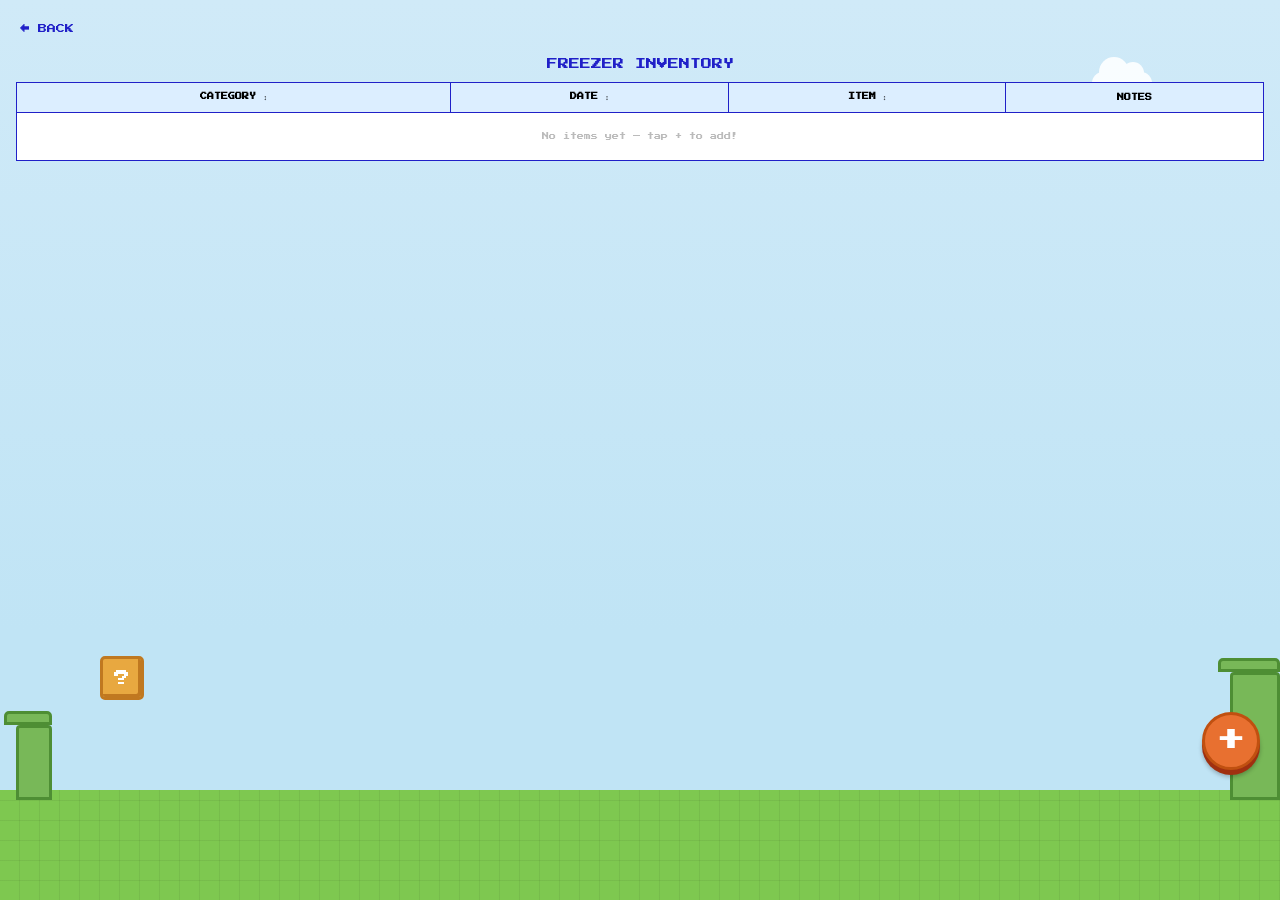
==== project/kitchen/freezer.html @ 5a2a57b3 "Add Kitchen Manager app (Step 1 — MVP scaffold) - project/kitchen/index.html  → Mario-themed splash " ====
<!DOCTYPE html>
<html lang="en">
<head>
  <meta charset="UTF-8">
  <meta name="viewport" content="width=device-width, initial-scale=1.0, maximum-scale=1.0">
  <title>Freezer Inventory</title>
  <link rel="stylesheet" href="style.css">
</head>
<body>

  <!-- Ground -->
  <div class="ground"></div>

  <!-- Cloud -->
  <div class="cloud-wrap" style="top:8%;right:10%;">
    <div class="cloud-body" style="width:60px;height:22px;">
      <div class="cloud-puff" style="width:30px;height:30px;top:-15px;left:7px;"></div>
      <div class="cloud-puff" style="width:22px;height:22px;top:-10px;left:30px;"></div>
    </div>
  </div>

  <!-- Pipe left -->
  <div class="pipe-wrap" style="left:10px;">
    <div class="pipe-head" style="width:48px;height:14px;"></div>
    <div class="pipe-body" style="width:36px;height:75px;margin-left:6px;"></div>
  </div>

  <!-- Pipe right -->
  <div class="pipe-wrap" style="right:0;">
    <div class="pipe-head" style="width:62px;height:14px;"></div>
    <div class="pipe-body" style="width:50px;height:128px;margin-left:6px;"></div>
  </div>

  <!-- Question block -->
  <div class="qblock" style="bottom:200px;left:100px;">?</div>

  <!-- Main content -->
  <div class="content">
    <a href="index.html" class="back-btn">&#8592; BACK</a>
    <div class="page-title">FREEZER INVENTORY</div>

    <table class="inventory-table">
      <thead>
        <tr>
          <th onclick="sortTable('category')">
            CATEGORY <span id="arrow-category">&#8597;</span>
          </th>
          <th onclick="sortTable('date')">
            DATE <span id="arrow-date">&#8597;</span>
          </th>
          <th onclick="sortTable('item')">
            ITEM <span id="arrow-item">&#8597;</span>
          </th>
          <th>NOTES</th>
        </tr>
      </thead>
      <tbody id="tableBody"></tbody>
    </table>
  </div>

  <!-- Floating Add (+) Button -->
  <div class="fab" onclick="openForm()">+</div>

  <!-- Add Item — bottom sheet -->
  <div class="form-overlay" id="formOverlay" onclick="handleOverlayClick(event)">
    <div class="form-sheet">
      <h2>ADD ITEM</h2>

      <div class="form-row">
        <label>Category</label>
        <select id="fieldCategory">
          <option value="">-- select --</option>
          <option>Meat</option>
          <option>Seafood</option>
          <option>Vegetables</option>
          <option>Fruits</option>
          <option>Dairy</option>
          <option>Bread</option>
          <option>Leftovers</option>
          <option>Other</option>
        </select>
      </div>

      <div class="form-row">
        <label>Date</label>
        <input type="date" id="fieldDate">
      </div>

      <div class="form-row">
        <label>Item</label>
        <input type="text" id="fieldItem" placeholder="e.g. Chicken breast">
      </div>

      <div class="form-row">
        <label>Note</label>
        <textarea id="fieldNote" placeholder="e.g. 2 packs, expires soon..."></textarea>
      </div>

      <div class="form-actions">
        <button class="btn-cancel" onclick="closeForm()">cancel</button>
        <button class="btn-save"   onclick="saveItem()">save</button>
      </div>
    </div>
  </div>

  <!-- Toast -->
  <div class="toast" id="toast">Item saved!</div>

  <script>
    const STORAGE_KEY = 'freezer_items';
    let sortField = null;
    let sortAsc   = true;

    /* ── Data helpers ── */
    function loadItems() {
      try { return JSON.parse(localStorage.getItem(STORAGE_KEY)) || []; }
      catch { return []; }
    }
    function saveItems(items) {
      localStorage.setItem(STORAGE_KEY, JSON.stringify(items));
    }

    /* ── Escape HTML ── */
    function esc(s) {
      return (s || '').replace(/&/g,'&amp;').replace(/</g,'&lt;').replace(/>/g,'&gt;');
    }

    /* ── Render table ── */
    function renderTable() {
      const items = loadItems();
      const tbody = document.getElementById('tableBody');

      if (!items.length) {
        tbody.innerHTML =
          '<tr class="empty-msg"><td colspan="4">No items yet — tap + to add!</td></tr>';
        return;
      }

      let sorted = [...items];
      if (sortField) {
        sorted.sort((a, b) => {
          const va = (a[sortField] || '').toLowerCase();
          const vb = (b[sortField] || '').toLowerCase();
          return sortAsc ? va.localeCompare(vb) : vb.localeCompare(va);
        });
      }

      tbody.innerHTML = sorted.map(r => `
        <tr>
          <td>${esc(r.category)}</td>
          <td>${esc(r.date)}</td>
          <td>${esc(r.item)}</td>
          <td>${esc(r.note)}</td>
        </tr>`).join('');
    }

    /* ── Sort ── */
    function sortTable(field) {
      sortAsc = sortField === field ? !sortAsc : true;
      sortField = field;
      ['category','date','item'].forEach(f => {
        const el = document.getElementById('arrow-' + f);
        if (el) el.innerHTML = f === field ? (sortAsc ? '&#8593;' : '&#8595;') : '&#8597;';
      });
      renderTable();
    }

    /* ── Form open / close ── */
    function openForm() {
      document.getElementById('fieldDate').value =
        new Date().toISOString().split('T')[0];
      document.getElementById('fieldCategory').value = '';
      document.getElementById('fieldItem').value    = '';
      document.getElementById('fieldNote').value    = '';
      document.getElementById('formOverlay').classList.add('active');
    }
    function closeForm() {
      document.getElementById('formOverlay').classList.remove('active');
    }
    function handleOverlayClick(e) {
      if (e.target === document.getElementById('formOverlay')) closeForm();
    }

    /* ── Save item ── */
    function saveItem() {
      const item = document.getElementById('fieldItem').value.trim();
      if (!item) { alert('Item name is required!'); return; }

      const items = loadItems();
      items.push({
        id:       Date.now(),
        category: document.getElementById('fieldCategory').value,
        date:     document.getElementById('fieldDate').value,
        item:     item,
        note:     document.getElementById('fieldNote').value.trim()
      });
      saveItems(items);
      closeForm();
      renderTable();
      showToast();
    }

    /* ── Toast ── */
    function showToast() {
      const t = document.getElementById('toast');
      t.classList.remove('show');
      void t.offsetWidth;          // force reflow
      t.classList.add('show');
      setTimeout(() => t.classList.remove('show'), 2200);
    }

    /* ── Init ── */
    renderTable();
  </script>

</body>
</html>
---- project/kitchen/style.css ----
@import url('https://fonts.googleapis.com/css2?family=Press+Start+2P&display=swap');

* { margin: 0; padding: 0; box-sizing: border-box; }

body {
  font-family: 'Press Start 2P', cursive;
  min-height: 100vh;
  background: linear-gradient(to bottom, #d0eaf8 0%, #c0e4f5 70%);
  position: relative;
  overflow-x: hidden;
}

/* Ground strip */
.ground {
  position: fixed;
  bottom: 0; left: 0; right: 0;
  height: 110px;
  background: #7ec850;
  background-image:
    repeating-linear-gradient(0deg, transparent, transparent 19px, rgba(0,0,0,0.06) 19px, rgba(0,0,0,0.06) 20px),
    repeating-linear-gradient(90deg, transparent, transparent 19px, rgba(0,0,0,0.06) 19px, rgba(0,0,0,0.06) 20px);
  z-index: 1;
}

/* Content area above ground */
.content {
  position: relative;
  z-index: 10;
  padding: 16px 16px 160px;
}

/* ── Decorative: Clouds ── */
.cloud-wrap {
  position: fixed;
  z-index: 2;
  pointer-events: none;
}
.cloud-body {
  background: white;
  border-radius: 40px;
  position: relative;
  opacity: 0.88;
}
.cloud-puff {
  background: white;
  border-radius: 50%;
  position: absolute;
}

/* ── Decorative: Pipes ── */
.pipe-wrap {
  position: fixed;
  bottom: 100px;
  z-index: 3;
  pointer-events: none;
}
.pipe-body {
  background: #78b858;
  border: 3px solid #4e8e34;
  border-radius: 4px 4px 0 0;
}
.pipe-head {
  background: #78b858;
  border: 3px solid #4e8e34;
  border-radius: 5px 5px 0 0;
  margin-left: -6px;
}

/* ── Decorative: Question block ── */
.qblock {
  position: fixed;
  width: 44px; height: 44px;
  background: #e8a840;
  border: 3px solid #c07820;
  border-radius: 5px;
  box-shadow: inset -3px -3px 0 #c07820;
  display: flex; align-items: center; justify-content: center;
  font-size: 16px; color: white;
  font-family: 'Press Start 2P', cursive;
  z-index: 3;
  pointer-events: none;
}

/* ── Mario-style golden buttons ── */
.mario-btn {
  display: block;
  background: linear-gradient(to bottom, #f5c842, #e09820);
  border: 4px solid #b87018;
  border-radius: 14px;
  padding: 22px 36px;
  font-family: 'Press Start 2P', cursive;
  font-size: 20px;
  color: #2020c8;
  text-align: center;
  text-decoration: none;
  cursor: pointer;
  box-shadow: 0 7px 0 #886010, 0 9px 4px rgba(0,0,0,0.25);
  transition: transform 0.1s, box-shadow 0.1s;
  -webkit-text-stroke: 1px #1010a0;
  letter-spacing: 1px;
  width: 100%;
}
.mario-btn:active { transform: translateY(5px); box-shadow: 0 2px 0 #886010; }
.mario-btn.disabled {
  background: linear-gradient(to bottom, #ccc, #aaa);
  color: #666; box-shadow: 0 7px 0 #888, 0 9px 4px rgba(0,0,0,0.2);
  cursor: not-allowed; -webkit-text-stroke: none; pointer-events: none;
}

/* ── Inventory Table ── */
.inventory-table { width: 100%; border-collapse: collapse; background: white; }
.inventory-table th {
  background: #dceeff;
  border: 1.5px solid #2020c8;
  padding: 10px 5px;
  font-family: 'Press Start 2P', cursive;
  font-size: 7px;
  cursor: pointer;
  text-align: center;
  user-select: none;
}
.inventory-table th:hover { background: #c4deff; }
.inventory-table td {
  border: 1.5px solid #2020c8;
  padding: 9px 5px;
  font-family: 'Press Start 2P', cursive;
  font-size: 7px;
  word-break: break-word;
  vertical-align: top;
}
.inventory-table tr:nth-child(even) td { background: #f0f8ff; }
.empty-msg td {
  text-align: center; color: #bbb;
  padding: 20px; font-size: 7px;
}

/* ── Floating Add Button ── */
.fab {
  position: fixed; bottom: 130px; right: 20px;
  width: 58px; height: 58px; border-radius: 50%;
  background: #e87030; border: 3px solid #c05010;
  color: white; font-size: 30px;
  display: flex; align-items: center; justify-content: center;
  cursor: pointer; box-shadow: 0 5px 0 #a03010, 0 7px 4px rgba(0,0,0,0.25);
  z-index: 20; transition: transform 0.1s, box-shadow 0.1s; line-height: 1;
}
.fab:active { transform: translateY(4px); box-shadow: 0 1px 0 #a03010; }

/* ── Add Item Form (bottom sheet) ── */
.form-overlay {
  display: none; position: fixed; inset: 0;
  background: rgba(0,0,0,0.5); z-index: 100; align-items: flex-end;
}
.form-overlay.active { display: flex; }
.form-sheet {
  background: white; border-radius: 20px 20px 0 0;
  padding: 24px 20px 30px; width: 100%;
  max-height: 85vh; overflow-y: auto;
}
.form-sheet h2 {
  font-family: 'Press Start 2P', cursive; font-size: 10px;
  color: #2020c8; text-align: center; margin-bottom: 20px;
}
.form-row {
  display: flex; align-items: flex-start;
  padding: 12px 0; border-bottom: 1px solid #eee; gap: 12px;
}
.form-row label {
  font-family: 'Press Start 2P', cursive; font-size: 8px;
  color: #333; min-width: 75px; padding-top: 10px;
}
.form-row input, .form-row select, .form-row textarea {
  flex: 1; padding: 10px 12px; border: none;
  border-radius: 8px; background: #e4e4e4;
  font-size: 13px; color: #333; outline: none;
}
.form-row textarea { min-height: 80px; resize: vertical; }
.form-row input:focus,
.form-row select:focus,
.form-row textarea:focus { background: #deeeff; }
.form-actions { display: flex; gap: 20px; justify-content: center; margin-top: 24px; }
.btn-cancel, .btn-save {
  padding: 13px 28px; border-radius: 30px; border: none;
  background: #e87030; color: #1a4010;
  cursor: pointer; box-shadow: 0 4px 0 rgba(0,0,0,0.2);
  font-family: 'Press Start 2P', cursive; font-size: 9px; font-weight: bold;
}
.btn-cancel:active, .btn-save:active { transform: translateY(2px); box-shadow: none; }

/* ── Page title & nav ── */
.page-title {
  font-family: 'Press Start 2P', cursive; font-size: 11px;
  color: #2020c8; text-align: center; padding: 14px 0 12px;
}
.back-btn {
  font-family: 'Press Start 2P', cursive; font-size: 9px;
  color: #2020c8; text-decoration: none;
  display: inline-block; padding: 8px 4px 12px;
}

/* ── Toast notification ── */
.toast {
  position: fixed; bottom: 210px; left: 50%;
  transform: translateX(-50%);
  background: #2020c8; color: white;
  font-family: 'Press Start 2P', cursive; font-size: 8px;
  padding: 10px 20px; border-radius: 20px; z-index: 200;
  opacity: 0; pointer-events: none;
  transition: opacity 0.3s; white-space: nowrap;
}
.toast.show { opacity: 1; }
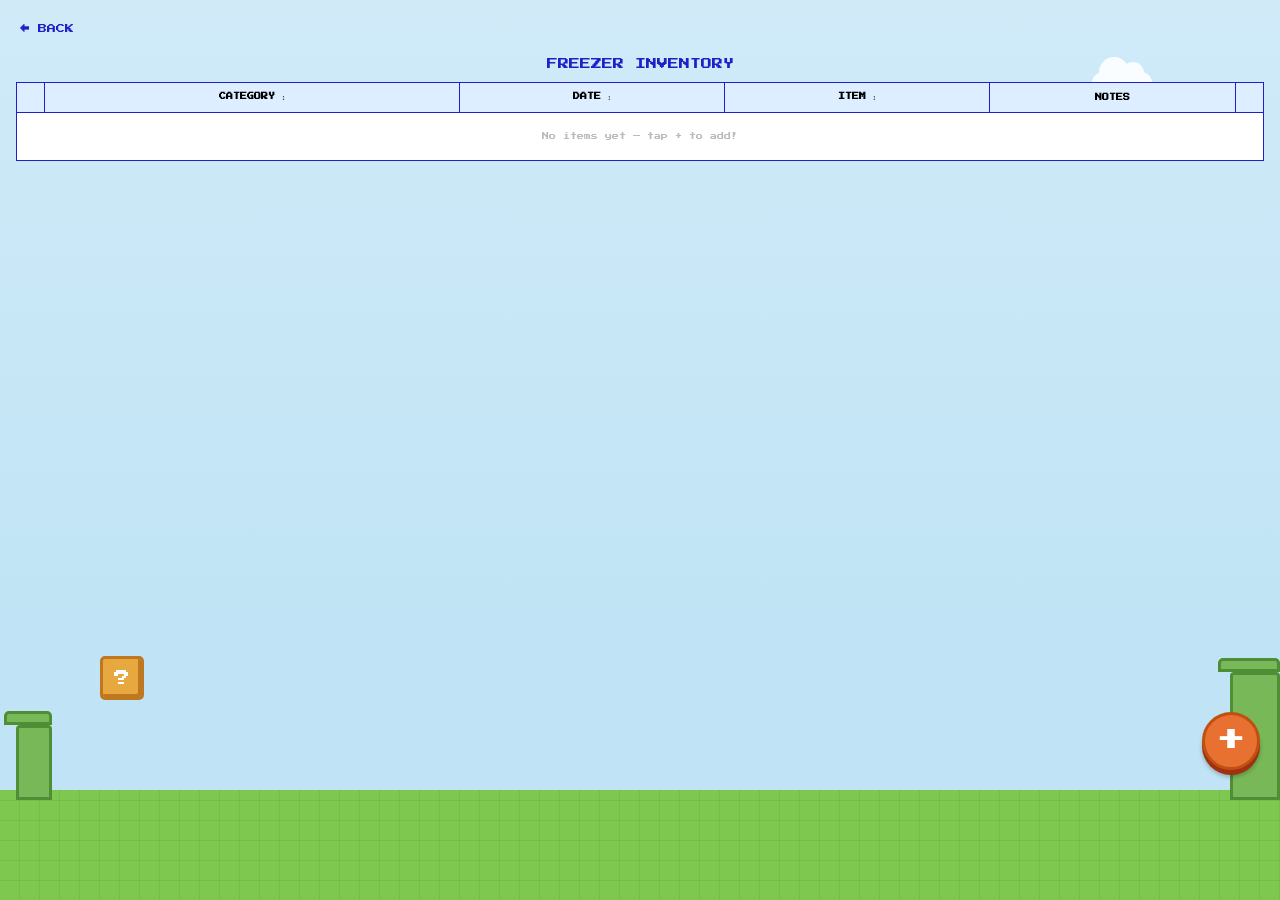
==== commit 4798c492: "Add task-completion workflow to freezer inventory - Checkbox on far-left of each row to mark items a" ====
--- a/project/kitchen/freezer.html
+++ b/project/kitchen/freezer.html
@@ -42,6 +42,7 @@
     <table class="inventory-table">
       <thead>
         <tr>
+          <th style="width:28px;"></th>
           <th onclick="sortTable('category')">
             CATEGORY <span id="arrow-category">&#8597;</span>
           </th>
@@ -52,6 +53,7 @@
             ITEM <span id="arrow-item">&#8597;</span>
           </th>
           <th>NOTES</th>
+          <th style="width:28px;"></th>
         </tr>
       </thead>
       <tbody id="tableBody"></tbody>
@@ -66,19 +68,26 @@
     <div class="form-sheet">
       <h2>ADD ITEM</h2>
 
+      <!-- Category row: dropdown + manage button -->
       <div class="form-row">
-        <label>Category</label>
-        <select id="fieldCategory">
-          <option value="">-- select --</option>
-          <option>Meat</option>
-          <option>Seafood</option>
-          <option>Vegetables</option>
-          <option>Fruits</option>
-          <option>Dairy</option>
-          <option>Bread</option>
-          <option>Leftovers</option>
-          <option>Other</option>
-        </select>
+        <label>
+          Category
+          <button class="cat-manage-btn" onclick="openCatManager()" title="Manage categories">&#9998;</button>
+        </label>
+        <div style="flex:1;display:flex;flex-direction:column;gap:8px;">
+          <select id="fieldCategory" onchange="handleCatChange(this)">
+            <!-- populated by JS -->
+          </select>
+          <!-- Inline add-new row (hidden until "+ Add new..." is chosen) -->
+          <div id="catAddRow" style="display:none;display:flex;gap:6px;align-items:center;">
+            <input type="text" id="newCatInput" placeholder="New category name"
+                   style="flex:1;padding:8px 10px;border:none;border-radius:8px;background:#deeeff;font-size:13px;outline:none;">
+            <button onclick="confirmAddCat()"
+                    style="padding:8px 12px;border:none;border-radius:8px;background:#e87030;color:white;font-size:16px;font-weight:bold;cursor:pointer;">&#10003;</button>
+            <button onclick="cancelAddCat()"
+                    style="padding:8px 12px;border:none;border-radius:8px;background:#ccc;color:#333;font-size:16px;cursor:pointer;">&#10007;</button>
+          </div>
+        </div>
       </div>
 
       <div class="form-row">
@@ -103,15 +112,173 @@
     </div>
   </div>
 
+  <!-- Manage Categories overlay -->
+  <div class="form-overlay" id="catManagerOverlay" onclick="handleCatManagerClick(event)">
+    <div class="form-sheet">
+      <h2>MANAGE CATEGORIES</h2>
+      <ul id="catList" style="list-style:none;padding:0;margin:0;"></ul>
+      <div style="margin-top:20px;text-align:center;">
+        <button class="btn-save" onclick="closeCatManager()">DONE</button>
+      </div>
+    </div>
+  </div>
+
   <!-- Toast -->
   <div class="toast" id="toast">Item saved!</div>
 
+  <style>
+    /* ── Completed row ── */
+    .row-done td {
+      color: #aaa !important;
+      text-decoration: line-through;
+      background: #f2f2f2 !important;
+    }
+
+    /* ── Checkbox cell ── */
+    .cb-cell {
+      text-align: center;
+      vertical-align: middle;
+      padding: 6px 4px;
+    }
+    .cb-cell input[type="checkbox"] {
+      width: 16px; height: 16px;
+      cursor: pointer;
+      accent-color: #e87030;
+    }
+
+    /* ── Delete cell & button ── */
+    .del-cell {
+      text-align: center;
+      vertical-align: middle;
+      padding: 6px 4px;
+    }
+    .del-btn {
+      background: none; border: none;
+      cursor: pointer; font-size: 15px;
+      color: #e84040; padding: 2px 4px;
+      line-height: 1;
+    }
+    .del-btn:hover { color: #b00000; }
+
+    .cat-manage-btn {
+      background: none; border: none; cursor: pointer;
+      font-size: 14px; color: #2020c8; margin-left: 6px;
+      padding: 2px 4px; vertical-align: middle;
+    }
+    .cat-manage-btn:hover { color: #e87030; }
+    .cat-list-item {
+      display: flex; align-items: center; justify-content: space-between;
+      padding: 11px 8px; border-bottom: 1px solid #eee;
+      font-family: 'Press Start 2P', cursive; font-size: 8px; color: #333;
+    }
+    .cat-list-item:last-child { border-bottom: none; }
+    .cat-del-btn {
+      background: #e84040; color: white; border: none;
+      border-radius: 6px; padding: 5px 9px; font-size: 12px;
+      cursor: pointer; font-weight: bold; flex-shrink: 0;
+    }
+    .cat-del-btn:hover { background: #c02020; }
+  </style>
+
   <script>
-    const STORAGE_KEY = 'freezer_items';
+    const STORAGE_KEY     = 'freezer_items';
+    const CAT_KEY         = 'freezer_categories';
+    const DEFAULT_CATS    = ['Bread','Dairy','Fruits','Leftovers','Meat','Other','Seafood','Vegetables'];
     let sortField = null;
     let sortAsc   = true;
 
-    /* ── Data helpers ── */
+    /* ── Category helpers ── */
+    function loadCategories() {
+      try {
+        const stored = JSON.parse(localStorage.getItem(CAT_KEY));
+        return (stored && stored.length) ? stored : [...DEFAULT_CATS];
+      } catch { return [...DEFAULT_CATS]; }
+    }
+    function saveCategories(cats) {
+      localStorage.setItem(CAT_KEY, JSON.stringify(cats));
+    }
+
+    function populateCategorySelect(selectedVal) {
+      const sel = document.getElementById('fieldCategory');
+      const cats = loadCategories();
+      sel.innerHTML =
+        '<option value="">-- select --</option>' +
+        cats.map(c => `<option value="${esc(c)}"${c === selectedVal ? ' selected' : ''}>${esc(c)}</option>`).join('') +
+        '<option value="__add_new__">&#10010; Add new category...</option>';
+      if (selectedVal) sel.value = selectedVal;
+    }
+
+    /* ── Handle dropdown change ── */
+    function handleCatChange(sel) {
+      if (sel.value === '__add_new__') {
+        sel.value = '';
+        const row = document.getElementById('catAddRow');
+        row.style.display = 'flex';
+        document.getElementById('newCatInput').focus();
+      }
+    }
+
+    function confirmAddCat() {
+      const input = document.getElementById('newCatInput');
+      const name  = input.value.trim();
+      if (!name) { input.focus(); return; }
+
+      const cats = loadCategories();
+      if (cats.some(c => c.toLowerCase() === name.toLowerCase())) {
+        alert('Category already exists!'); return;
+      }
+      cats.push(name);
+      cats.sort((a,b) => a.localeCompare(b));
+      saveCategories(cats);
+      populateCategorySelect(name);
+      document.getElementById('fieldCategory').value = name;
+      document.getElementById('catAddRow').style.display = 'none';
+      input.value = '';
+    }
+
+    function cancelAddCat() {
+      document.getElementById('catAddRow').style.display = 'none';
+      document.getElementById('newCatInput').value = '';
+      document.getElementById('fieldCategory').value = '';
+    }
+
+    /* ── Manage categories overlay ── */
+    function openCatManager() {
+      renderCatList();
+      document.getElementById('catManagerOverlay').classList.add('active');
+    }
+    function closeCatManager() {
+      document.getElementById('catManagerOverlay').classList.remove('active');
+      populateCategorySelect();   // refresh dropdown after edits
+    }
+    function handleCatManagerClick(e) {
+      if (e.target === document.getElementById('catManagerOverlay')) closeCatManager();
+    }
+
+    function renderCatList() {
+      const cats = loadCategories();
+      const ul   = document.getElementById('catList');
+      if (!cats.length) {
+        ul.innerHTML = '<li class="cat-list-item" style="justify-content:center;color:#bbb;">No categories yet</li>';
+        return;
+      }
+      ul.innerHTML = cats.map((c, i) => `
+        <li class="cat-list-item">
+          <span>${esc(c)}</span>
+          <button class="cat-del-btn" onclick="deleteCategory(${i})">&#10007;</button>
+        </li>`).join('');
+    }
+
+    function deleteCategory(index) {
+      const cats = loadCategories();
+      const name = cats[index];
+      if (!confirm('Delete category "' + name + '"?')) return;
+      cats.splice(index, 1);
+      saveCategories(cats);
+      renderCatList();
+    }
+
+    /* ── Item data helpers ── */
     function loadItems() {
       try { return JSON.parse(localStorage.getItem(STORAGE_KEY)) || []; }
       catch { return []; }
@@ -132,26 +299,56 @@
 
       if (!items.length) {
         tbody.innerHTML =
-          '<tr class="empty-msg"><td colspan="4">No items yet — tap + to add!</td></tr>';
+          '<tr class="empty-msg"><td colspan="6">No items yet — tap + to add!</td></tr>';
         return;
       }
 
-      let sorted = [...items];
+      let active = items.filter(r => !r.completed);
+      let done   = items.filter(r =>  r.completed);
+
       if (sortField) {
-        sorted.sort((a, b) => {
+        active.sort((a, b) => {
           const va = (a[sortField] || '').toLowerCase();
           const vb = (b[sortField] || '').toLowerCase();
           return sortAsc ? va.localeCompare(vb) : vb.localeCompare(va);
         });
       }
 
-      tbody.innerHTML = sorted.map(r => `
-        <tr>
+      const renderRow = r => `
+        <tr class="${r.completed ? 'row-done' : ''}">
+          <td class="cb-cell">
+            <input type="checkbox" ${r.completed ? 'checked' : ''}
+                   onchange="toggleComplete(${r.id})">
+          </td>
           <td>${esc(r.category)}</td>
           <td>${esc(r.date)}</td>
           <td>${esc(r.item)}</td>
           <td>${esc(r.note)}</td>
-        </tr>`).join('');
+          <td class="del-cell">
+            ${r.completed
+              ? `<button class="del-btn" onclick="deleteItem(${r.id})" title="Delete">&#128465;</button>`
+              : ''}
+          </td>
+        </tr>`;
+
+      tbody.innerHTML = [...active, ...done].map(renderRow).join('');
+    }
+
+    /* ── Toggle completed state ── */
+    function toggleComplete(id) {
+      const items = loadItems();
+      const idx = items.findIndex(i => i.id === id);
+      if (idx === -1) return;
+      items[idx].completed = !items[idx].completed;
+      saveItems(items);
+      renderTable();
+    }
+
+    /* ── Delete item ── */
+    function deleteItem(id) {
+      const items = loadItems();
+      saveItems(items.filter(i => i.id !== id));
+      renderTable();
     }
 
     /* ── Sort ── */
@@ -165,13 +362,13 @@
       renderTable();
     }
 
-    /* ── Form open / close ── */
+    /* ── Add-Item form open / close ── */
     function openForm() {
-      document.getElementById('fieldDate').value =
-        new Date().toISOString().split('T')[0];
-      document.getElementById('fieldCategory').value = '';
-      document.getElementById('fieldItem').value    = '';
-      document.getElementById('fieldNote').value    = '';
+      document.getElementById('fieldDate').value = new Date().toISOString().split('T')[0];
+      document.getElementById('fieldItem').value  = '';
+      document.getElementById('fieldNote').value  = '';
+      document.getElementById('catAddRow').style.display = 'none';
+      populateCategorySelect();
       document.getElementById('formOverlay').classList.add('active');
     }
     function closeForm() {
@@ -188,11 +385,12 @@
 
       const items = loadItems();
       items.push({
-        id:       Date.now(),
-        category: document.getElementById('fieldCategory').value,
-        date:     document.getElementById('fieldDate').value,
-        item:     item,
-        note:     document.getElementById('fieldNote').value.trim()
+        id:        Date.now(),
+        category:  document.getElementById('fieldCategory').value,
+        date:      document.getElementById('fieldDate').value,
+        item:      item,
+        note:      document.getElementById('fieldNote').value.trim(),
+        completed: false
       });
       saveItems(items);
       closeForm();
@@ -204,7 +402,7 @@
     function showToast() {
       const t = document.getElementById('toast');
       t.classList.remove('show');
-      void t.offsetWidth;          // force reflow
+      void t.offsetWidth;
       t.classList.add('show');
       setTimeout(() => t.classList.remove('show'), 2200);
     }
